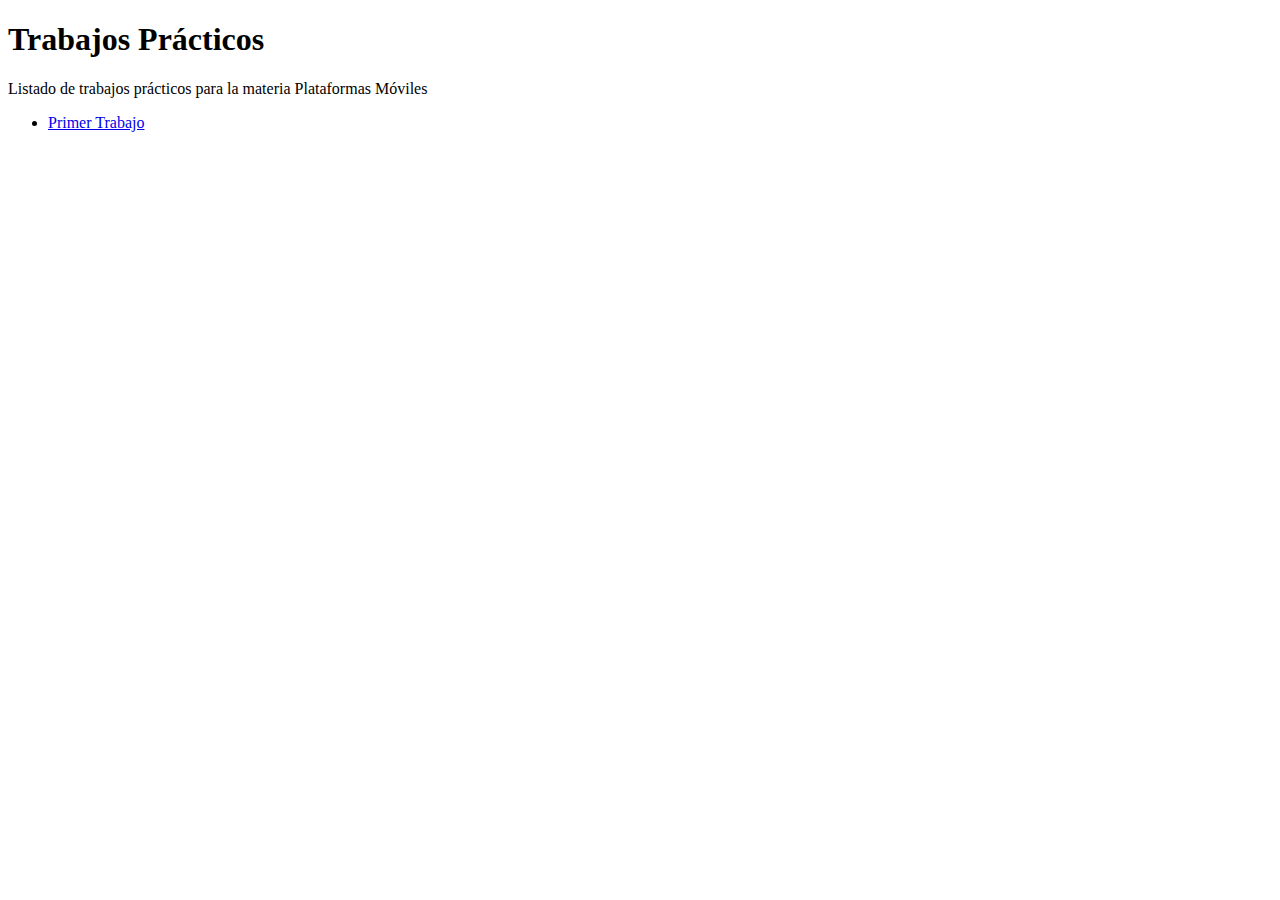
==== index.html @ cc6eac64 "Create index.html" ====
<!DOCTYPE html>
<html>
   <head>
      <title>Hola Mundo!</title>
   </head>
   <body>
     <h1>Trabajos Prácticos</h1>
     <p>Listado de trabajos prácticos para la materia Plataformas Móviles</p>
     <ul>
       <li><a href="tp-1/">Primer Trabajo</a></li>
     </ul>
   </body>
</html>
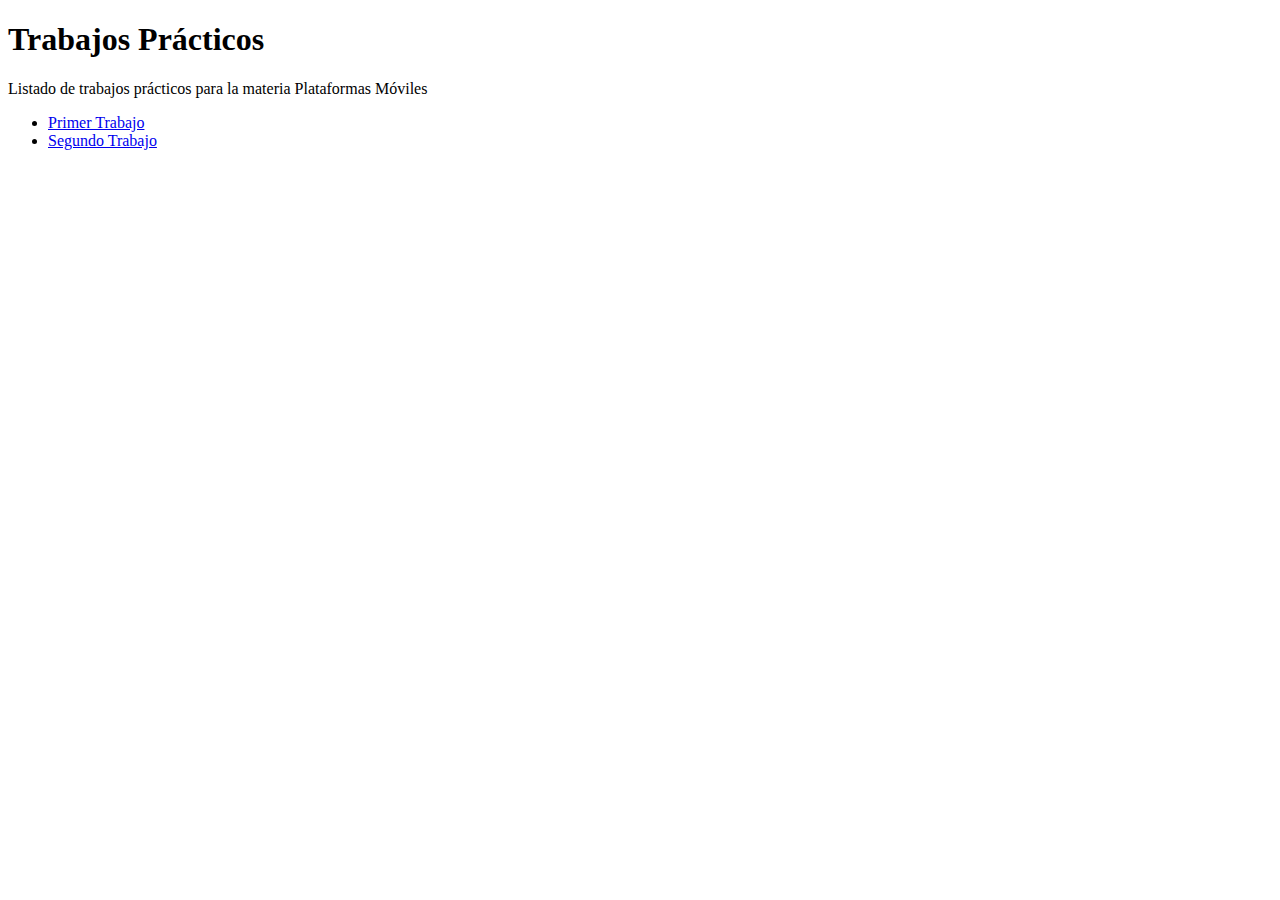
==== commit 0b21adcf: "Update index.html" ====
--- a/index.html
+++ b/index.html
@@ -8,6 +8,7 @@
      <p>Listado de trabajos prácticos para la materia Plataformas Móviles</p>
      <ul>
        <li><a href="tp-1/">Primer Trabajo</a></li>
+      <li><a href="tp-2/">Segundo Trabajo</a></li>
      </ul>
    </body>
 </html>
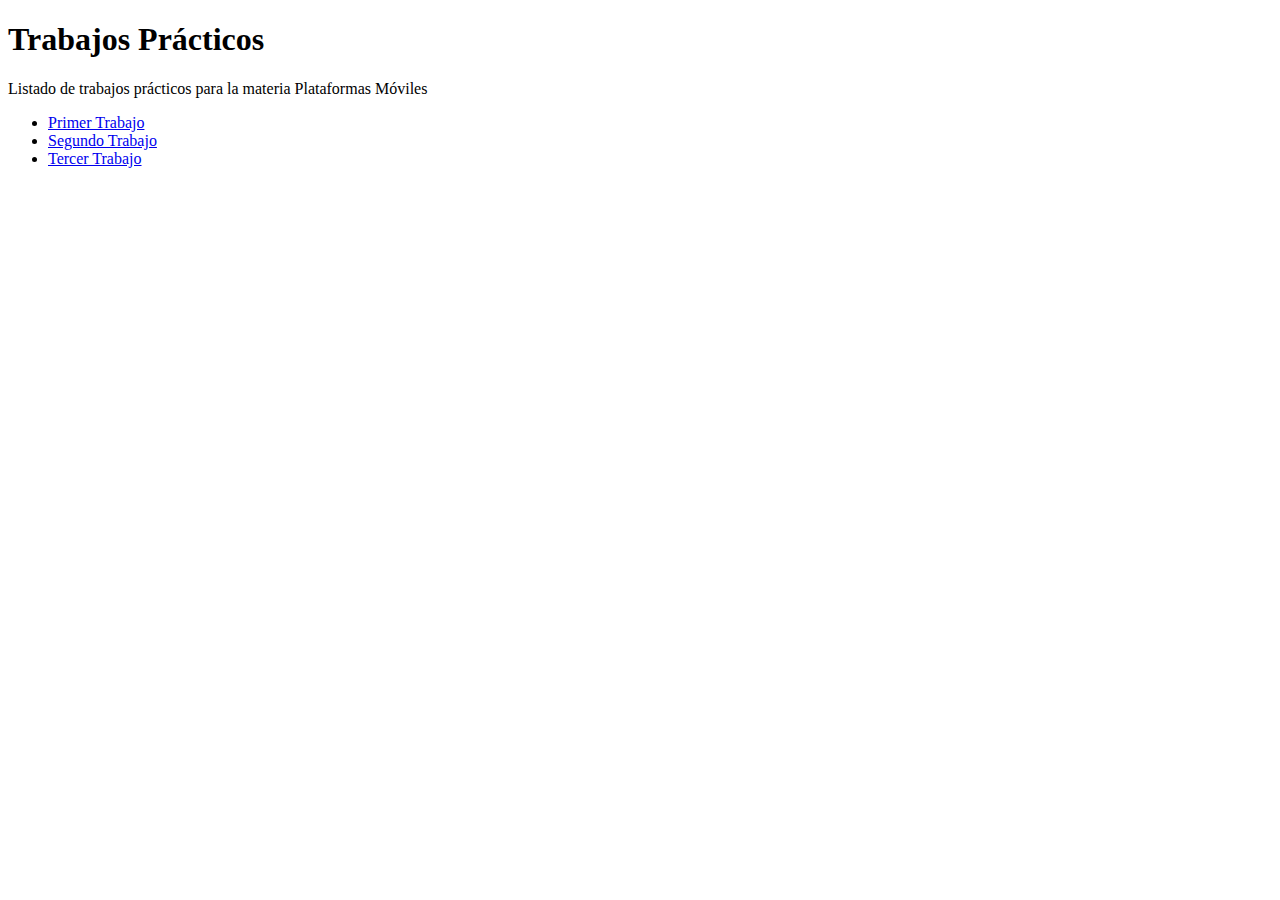
==== commit 1f7d7b4b: "Update index.html" ====
--- a/index.html
+++ b/index.html
@@ -7,8 +7,9 @@
      <h1>Trabajos Prácticos</h1>
      <p>Listado de trabajos prácticos para la materia Plataformas Móviles</p>
      <ul>
-       <li><a href="tp-1/">Primer Trabajo</a></li>
+      <li><a href="tp-1/">Primer Trabajo</a></li>
       <li><a href="tp-2/">Segundo Trabajo</a></li>
+      <li><a href="tp-2/">Tercer Trabajo</a></li>
      </ul>
    </body>
 </html>
